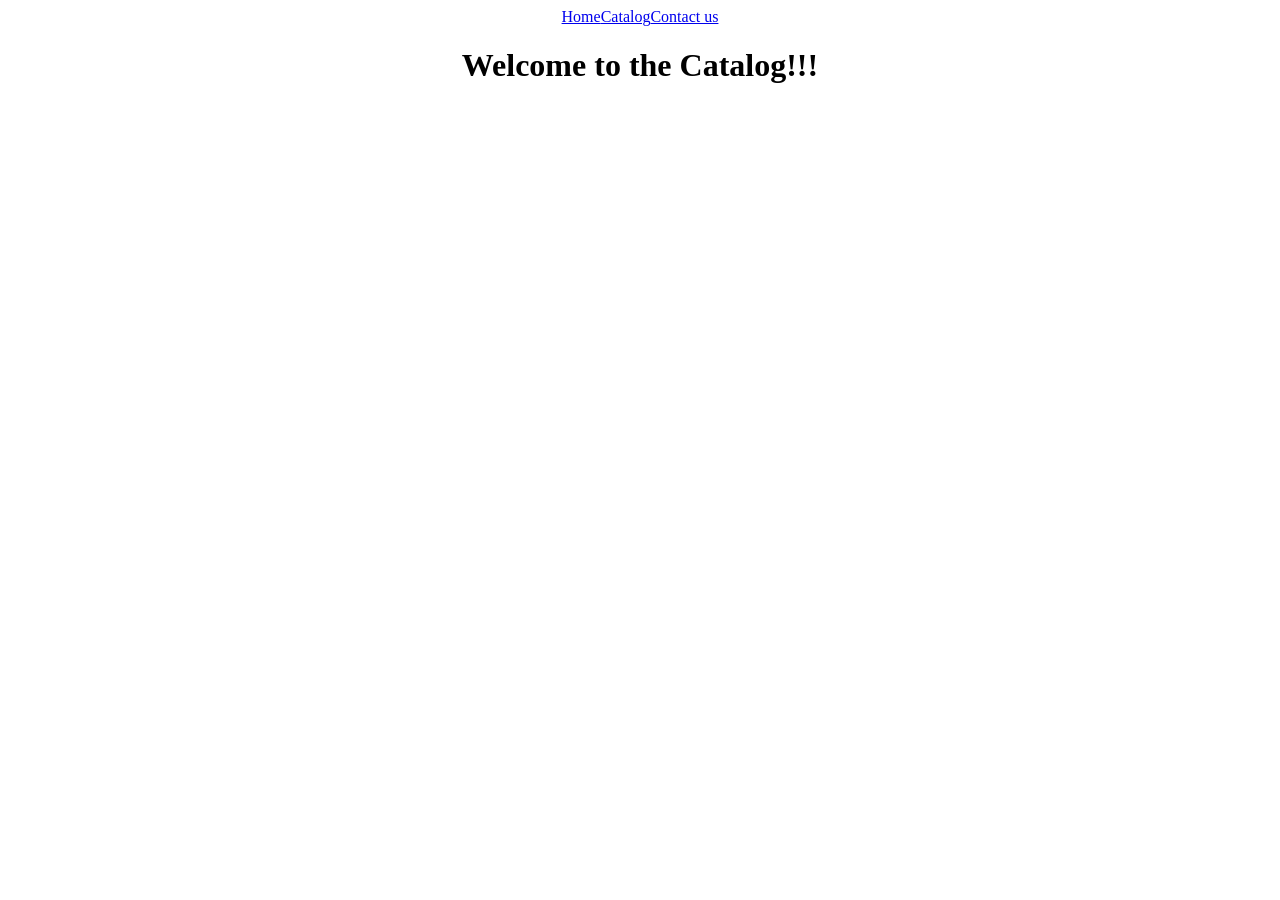
==== catalog.html @ e4f02519 "added more files" ====
<!DOCTYPE html>
<html lang="en">
  <head>
    <meta charset="UTF-8" />
    <meta name="viewport" content="width=device-width, initial-scale=1.0" />
    <link rel="stylesheet" href="style.css" />
    <title>SundayBest - Catalog</title>
  </head>
  <body>
    <div class="navigation-links">
      <span>
        <a href="index.html"> Home </a>
      </span>
      <span>
        <a href="catalog.html"> Catalog </a>
      </span>
      <span>
        <a href="contact.html"> Contact us </a>
      </span>
    </div>

    <div class="catalog-title">
      <h1>Welcome to the Catalog!!!</h1>
    </div>
  </body>
</html>
---- style.css ----
body {
    display: grid;
    place-items: center;
    background-color: white;
}

.navigation-links {
    display: flex;
    justify-content: space-evenly;
}

.title-container {
    background-image: url("https://assets.vogue.com/photos/5f74f7d208fdcc6598c7bb75/master/w_2560%2Cc_limit/_CIK0894.jpg");
    background-size: cover;
    margin: 120px auto;
    max-width: 2000px;
    border-radius: 10px;
    padding: 30px 60px 30px;
    color: white;
    text-align: center;
    font-size: 25px;
}

@keyframes spin {
    0% {
        transform: rotate(0deg);
    }
    100% {
        transform: rotate(360deg);
    }
}

.spinner-animation{
    border-radius: 100%;
    animation: spin 1s linear ;
}



.collection-grid {
    display: grid;
    text-align: center;
    grid-template-columns: 300px 300px 300px;
    grid-gap: 15px;
}

h1 {
    text-align: center;
}

.collection-grid img {
    width: 300px;
}

.container {
    text-align: center;
    margin: 120px auto;
    max-width: 600px;
    background-color: lightseagreen;
    border-radius: 10px;
    padding: 30px;
}

.company-initials {
    margin: 12px auto;
    font-size: 50px;
    font-weight: bolder;
    border: 5px solid black;
    width: 120px;
}

p {
    font-size: 20px;
}

.contact-stuff {
    text-align: center;
}

footer {
    text-align: center;
}
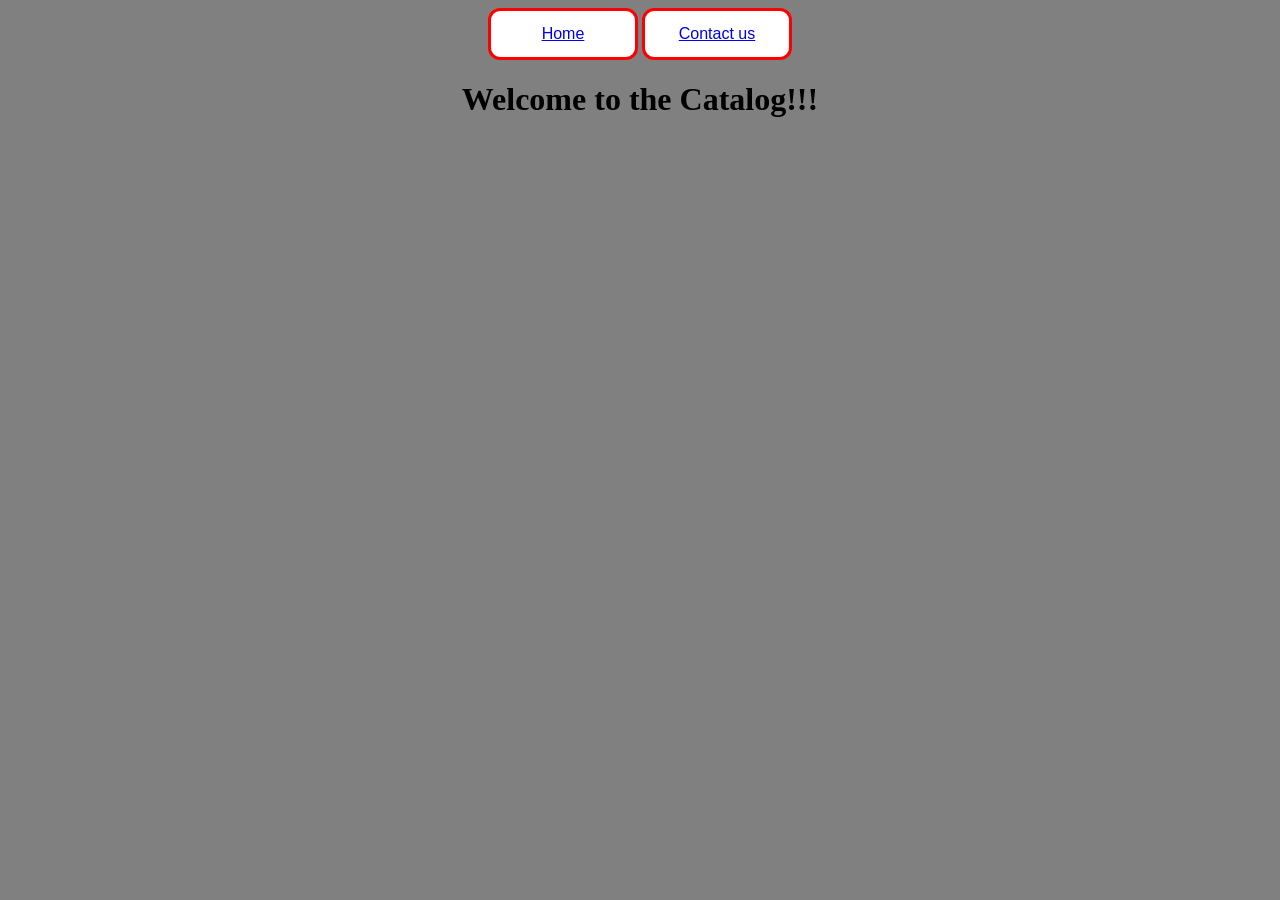
==== commit dfceb60d: "updated prints file" ====
--- a/catalog.html
+++ b/catalog.html
@@ -7,15 +7,17 @@
     <title>SundayBest - Catalog</title>
   </head>
   <body>
-    <div class="navigation-links">
+    <div class="catalog-navigation-links">
       <span>
-        <a href="index.html"> Home </a>
+        <button>
+          <a href="index.html"> Home </a>
+        </button>
       </span>
+
       <span>
-        <a href="catalog.html"> Catalog </a>
-      </span>
-      <span>
-        <a href="contact.html"> Contact us </a>
+        <button>
+          <a href="contact.html"> Contact us </a>
+        </button>
       </span>
     </div>
 
--- a/style.css
+++ b/style.css
@@ -1,16 +1,117 @@
 body {
     display: grid;
     place-items: center;
+    background: grey;
+    
+}
+
+
+.sundaybest-logo{
+    width: 1000px;
+    
+}
+
+
+
+.art-print p {
     background-color: white;
+    border: 2px solid black;
+    border-radius: 10px;
+    padding: 10px ;
+}
+
+.art-print img {
+    border-radius: 10px;
+    transition: all 150ms ease-in-out;
+
+}
+
+
+
+.dresses-photo{
+    border-radius: 10px;
+    transition: all 150ms ease-in-out;
+}
+
+.dresses-photo:hover {
+    opacity: 0.7;
+    
+}
+
+.tops-photo{
+    border-radius: 10px;
+    transition: all 150ms ease-in-out;
+}
+
+.tops-photo:hover{
+    opacity: 0.7;
+    
+}
+
+.buttoms-photo{
+    border-radius: 10px;
+    transition: all 150ms ease-in-out;
+}
+
+.buttoms-photo:hover{
+    opacity: 0.7;
+
+}
+
+.outfits-photo{
+    border-radius: 10px;
+    transition: all 150ms ease-in-out;
+}
+
+.outfits-photo:hover{
+    opacity: 0.7;
+}
+
+.assessories-photo{
+    border-radius: 10px;
+    transition: all 150ms ease-in-out;
+}
+
+.assessories-photo:hover{
+    opacity: 0.7;
+}
+
+.outerware-photo{
+    border-radius: 10px;
+    transition: all 150ms ease-in-out;
+}
+
+.outerware-photo:hover{
+    opacity: 0.7;
 }
 
 .navigation-links {
-    display: flex;
-    justify-content: space-evenly;
+    position: fixed;
+    top: 0;
+    padding: 35px 0;
 }
 
+
+
+
+button{
+    background-color: white;
+    border: 3px solid red;
+    border-radius: 12px;
+    padding: 14px 24px;
+    width: 150px;
+    font-size: 16px;
+
+}
+
+
+
+
+
 .title-container {
-    background-image: url("https://assets.vogue.com/photos/5f74f7d208fdcc6598c7bb75/master/w_2560%2Cc_limit/_CIK0894.jpg");
+     display: flex;
+    justify-content: space-evenly;
+    background-image: url("https://assets.vogue.com/photos/5f74f7d208fdcc6598c7bb75/master/w_2560%2Cc_limit/_CIK0894.jpg"), url("blob: https: //outlook.live.com/75fb6fba-7d29-4aab-acd1-badf963e0851");
     background-size: cover;
     margin: 120px auto;
     max-width: 2000px;
@@ -19,7 +120,9 @@
     color: white;
     text-align: center;
     font-size: 25px;
+    
 }
+   
 
 @keyframes spin {
     0% {
@@ -40,6 +143,10 @@
 .collection-grid {
     display: grid;
     text-align: center;
+    background-color: red;
+    padding: 30px;
+    border: 2px solid white;
+    border-radius: 25px;
     grid-template-columns: 300px 300px 300px;
     grid-gap: 15px;
 }
@@ -52,22 +159,24 @@
     width: 300px;
 }
 
-.container {
-    text-align: center;
-    margin: 120px auto;
-    max-width: 600px;
-    background-color: lightseagreen;
-    border-radius: 10px;
-    padding: 30px;
+.collection-grid p {
+    font-size: 25px;
 }
 
-.company-initials {
-    margin: 12px auto;
-    font-size: 50px;
-    font-weight: bolder;
-    border: 5px solid black;
-    width: 120px;
+
+
+.main-bio{
+    text-align: center;
+    background-color: white;
+    border: 10px solid black;
+    border-radius: 10px;
+    
 }
+
+
+
+
+
 
 p {
     font-size: 20px;
@@ -75,8 +184,13 @@
 
 .contact-stuff {
     text-align: center;
+    background-color: white;
+    border: 2px solid red;
+    padding: 20px;
+    border-radius: 25px;
 }
 
 footer {
     text-align: center;
+    
 }
